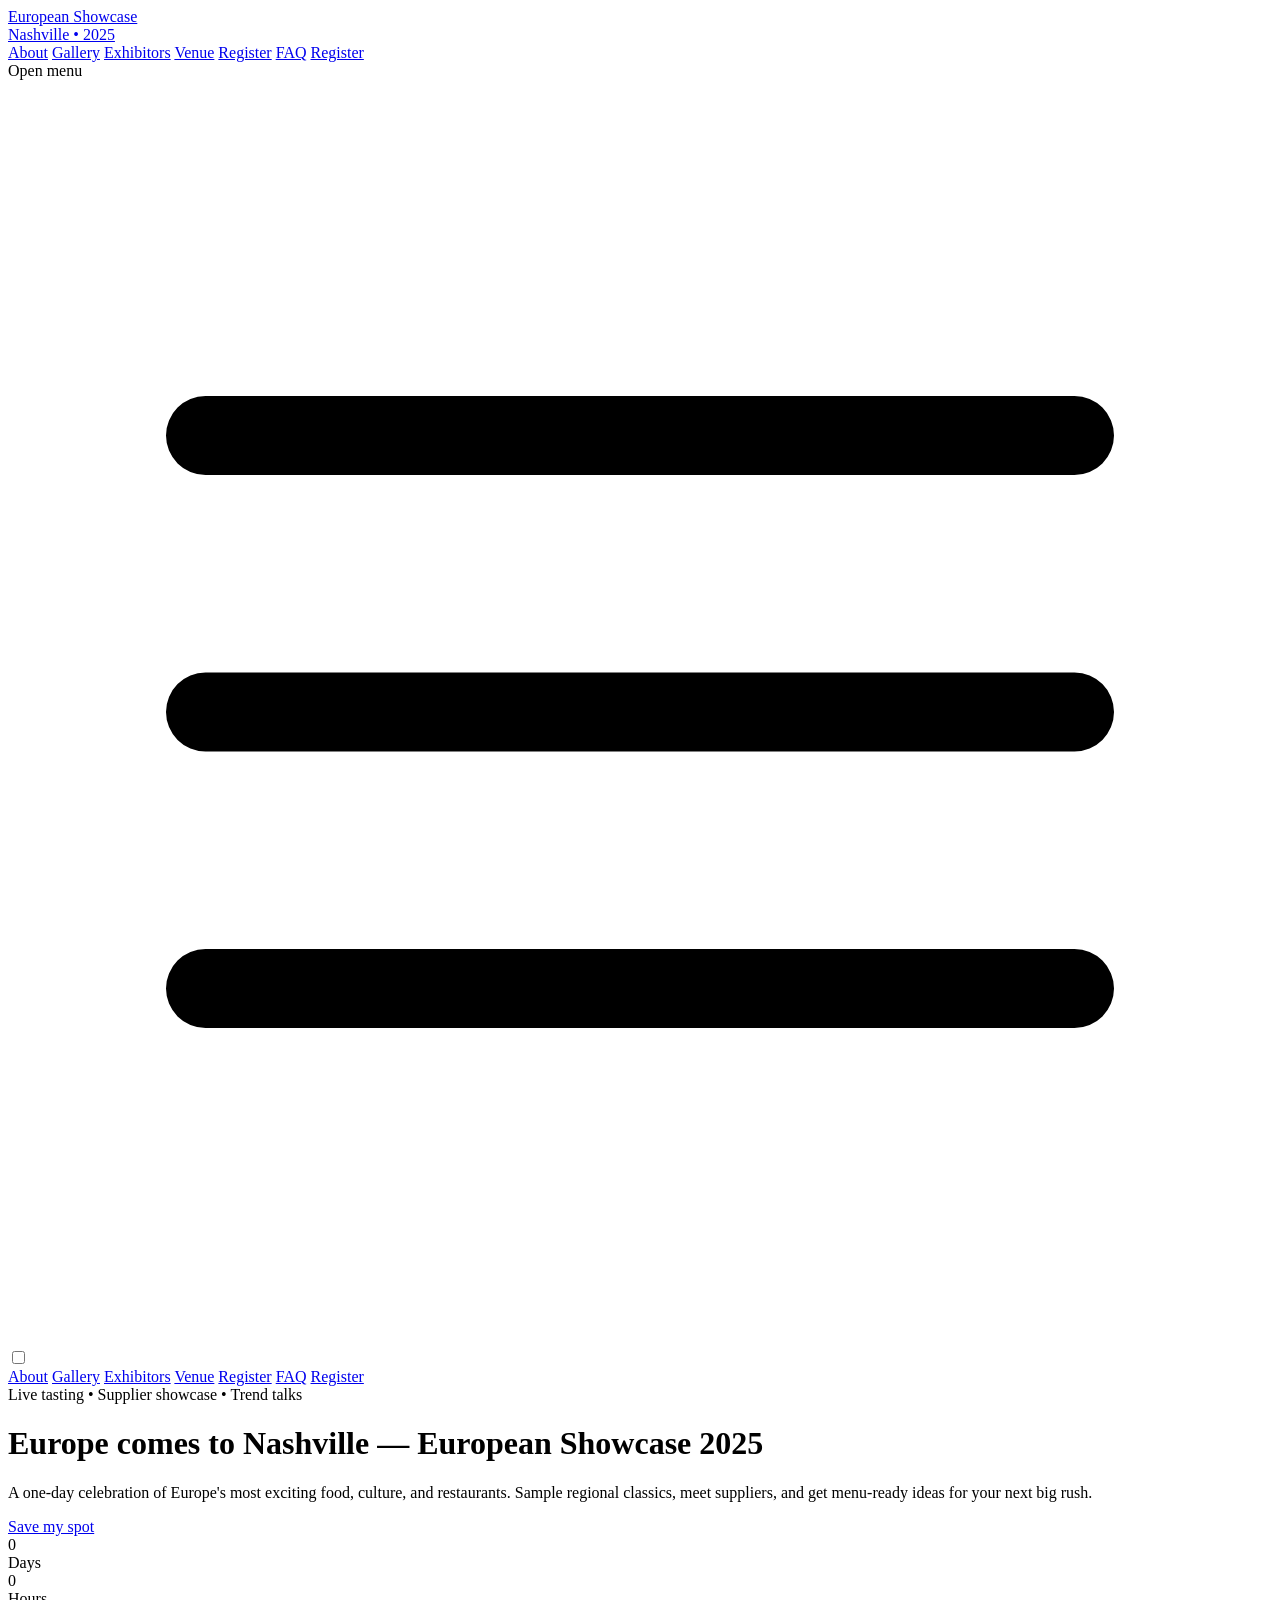
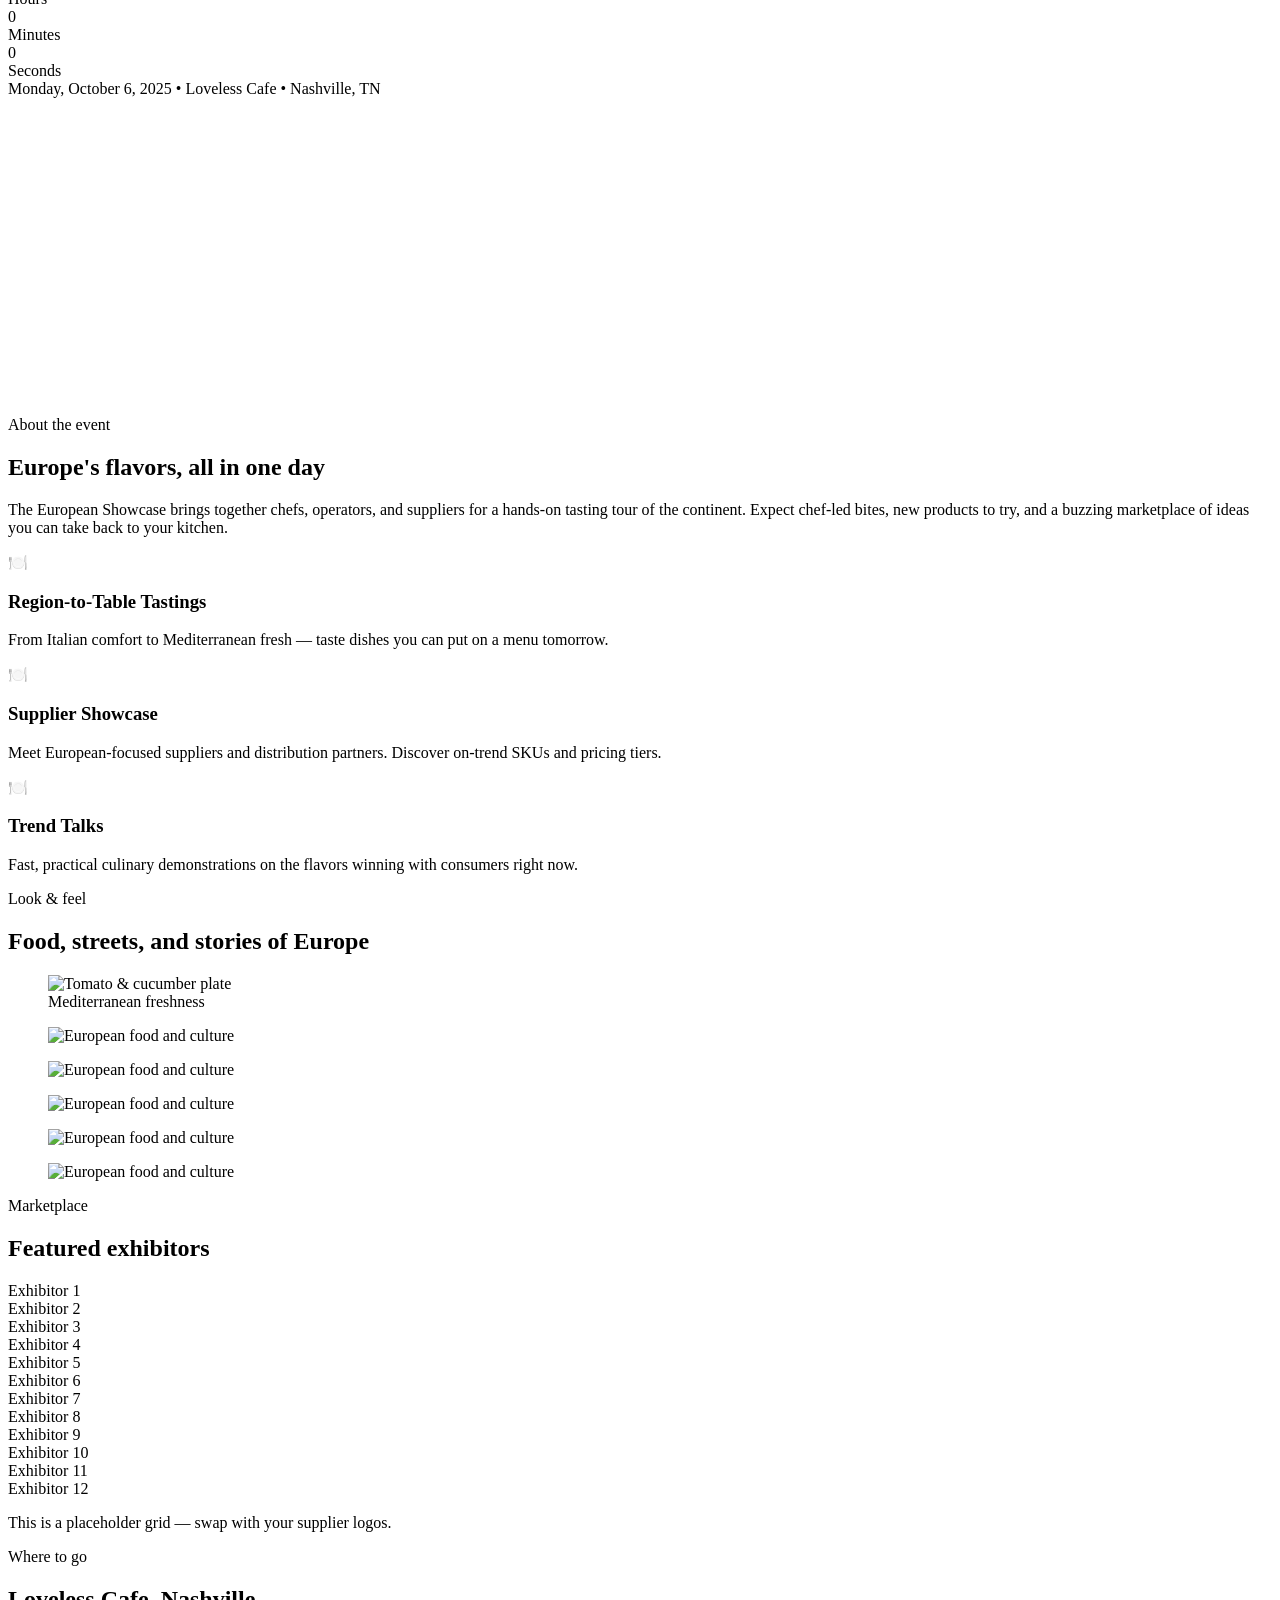
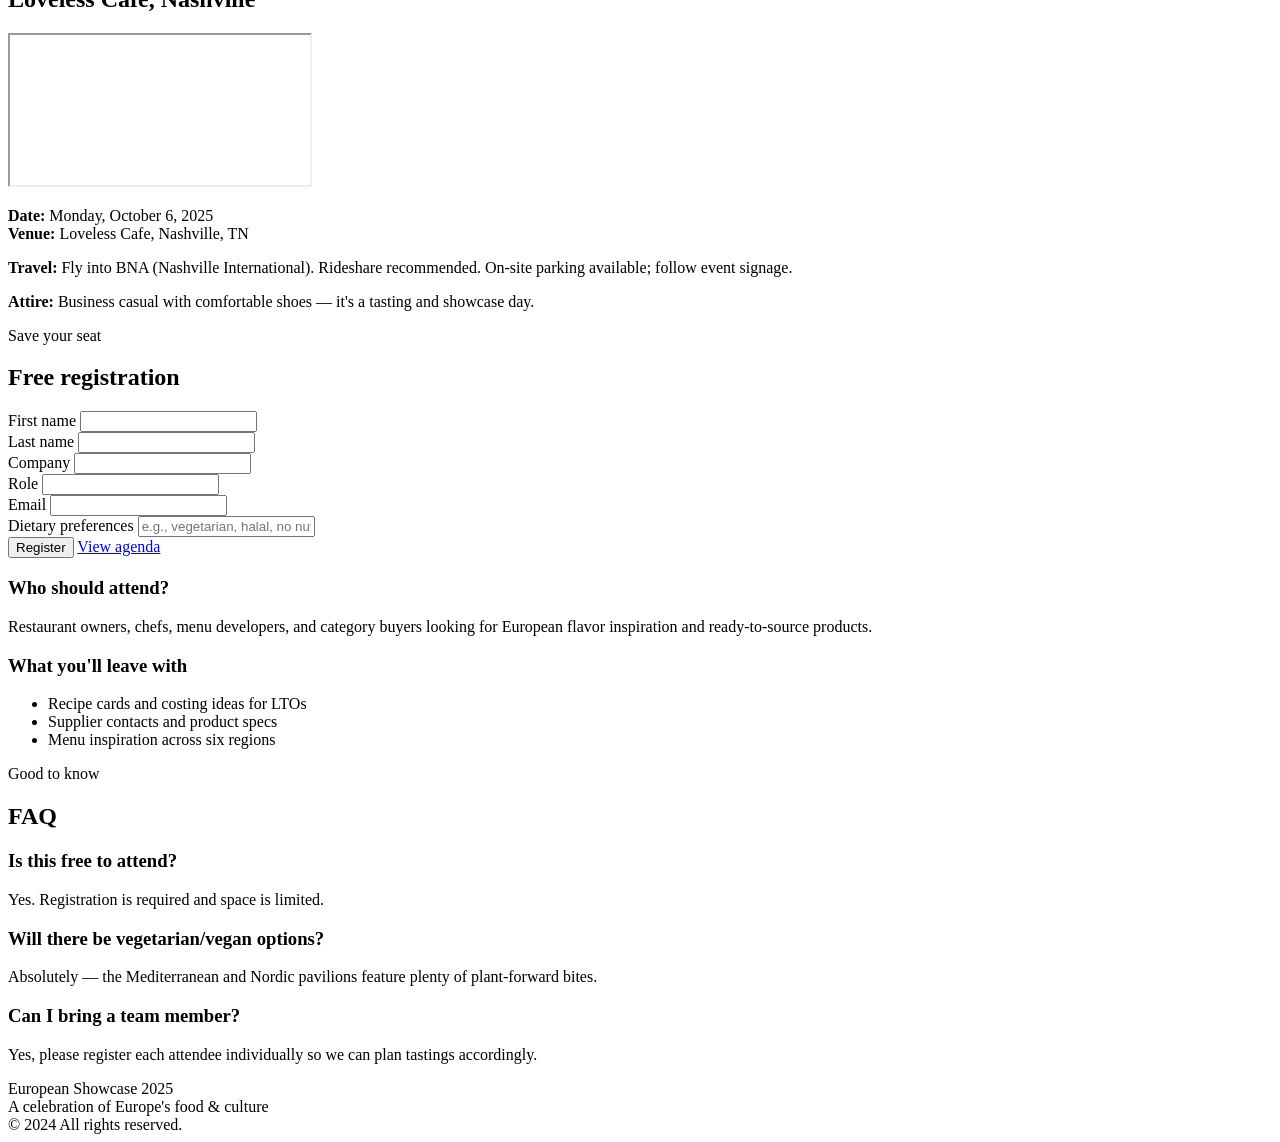
==== index.html @ 236d86f1 "Create initial landing page for European Showcase 2025 event Co-authored-by: abdulhannan403 <abdulha" ====
<!DOCTYPE html>
<html lang="en">
<head>
    <meta charset="UTF-8">
    <meta name="viewport" content="width=device-width, initial-scale=1.0">
    <title>European Showcase 2025 - Nashville</title>
    <link rel="stylesheet" href="/workspace/styles.css">
    <script src="https://cdn.tailwindcss.com"></script>
    <script>
      tailwind.config = {
        theme: {
          extend: {}
        }
      };
    </script>
    <script defer src="/workspace/script.js"></script>
    <link rel="preload" as="video" href="/mnt/data/PFS Nashville  Euro Website Video.mp4">
    <meta name="color-scheme" content="light only">
    <style>
      /* Minimal critical styles for hero video fallback */
      .hero-section { min-height: 70vh; }
      .no-video .hero-video { display: none; }
      .no-video .hero-fallback { display: block; }
      .hero-fallback { display: none; background-size: cover; background-position: center; }
    </style>
  </head>
<body>
    <main id="top" class="font-sans text-slate-900 bg-white">
        <!-- Header -->
        <header class="sticky top-0 z-50 bg-white" id="header">
            <div class="max-w-7xl mx-auto px-4 sm:px-6 lg:px-8">
                <div class="flex items-center justify-between h-16">
                    <a href="#top" class="flex items-center gap-2">
                        <div class="w-9 h-9 rounded-2xl bg-amber-500"></div>
                        <div class="leading-tight">
                            <div class="font-extrabold tracking-tight text-lg">European Showcase</div>
                            <div class="text-xs text-slate-500">Nashville • 2025</div>
                        </div>
                    </a>
                    <nav class="hidden md:flex items-center gap-6">
                        <a href="#about" class="text-sm font-medium text-slate-700 hover:text-slate-900">About</a>
                        <a href="#gallery" class="text-sm font-medium text-slate-700 hover:text-slate-900">Gallery</a>
                        <a href="#exhibitors" class="text-sm font-medium text-slate-700 hover:text-slate-900">Exhibitors</a>
                        <a href="#venue" class="text-sm font-medium text-slate-700 hover:text-slate-900">Venue</a>
                        <a href="#register" class="text-sm font-medium text-slate-700 hover:text-slate-900">Register</a>
                        <a href="#faq" class="text-sm font-medium text-slate-700 hover:text-slate-900">FAQ</a>
                        <a href="#register" class="inline-flex items-center gap-2 rounded-2xl bg-slate-900 text-white text-sm font-semibold px-4 py-2 hover:bg-slate-800">Register</a>
                    </nav>
                    <label for="mobile-menu-toggle" class="md:hidden inline-flex items-center justify-center rounded-xl p-2 hover:bg-slate-100 cursor-pointer">
                        <span class="sr-only">Open menu</span>
                        <svg xmlns="http://www.w3.org/2000/svg" viewBox="0 0 24 24" fill="currentColor" class="w-6 h-6">
                            <path d="M3.75 6.75h16.5M3.75 12h16.5m-16.5 5.25h16.5" stroke="currentColor" stroke-width="1.5" stroke-linecap="round" stroke-linejoin="round"/>
                        </svg>
                    </label>
                    <input type="checkbox" id="mobile-menu-toggle" class="hidden">
                </div>
            </div>
            <div id="mobile-menu" class="md:hidden border-t border-slate-200 hidden">
                <div class="px-4 py-4 space-y-2">
                    <a href="#about" class="mobile-menu-link block px-3 py-2 rounded-lg hover:bg-slate-50 text-slate-700 font-medium">About</a>
                    <a href="#gallery" class="mobile-menu-link block px-3 py-2 rounded-lg hover:bg-slate-50 text-slate-700 font-medium">Gallery</a>
                    <a href="#exhibitors" class="mobile-menu-link block px-3 py-2 rounded-lg hover:bg-slate-50 text-slate-700 font-medium">Exhibitors</a>
                    <a href="#venue" class="mobile-menu-link block px-3 py-2 rounded-lg hover:bg-slate-50 text-slate-700 font-medium">Venue</a>
                    <a href="#register" class="mobile-menu-link block px-3 py-2 rounded-lg hover:bg-slate-50 text-slate-700 font-medium">Register</a>
                    <a href="#faq" class="mobile-menu-link block px-3 py-2 rounded-lg hover:bg-slate-50 text-slate-700 font-medium">FAQ</a>
                    <a href="#register" class="mobile-menu-link block px-3 py-2 rounded-lg bg-slate-900 text-white font-semibold text-center">Register</a>
                </div>
            </div>
        </header>

        <!-- Hero Section -->
        <div class="relative hero-section">
            <div class="absolute inset-0 overflow-hidden">
                <video autoplay muted loop playsinline class="hero-video w-full h-full object-cover">
                    <source src="/mnt/data/PFS Nashville  Euro Website Video.mp4" type="video/mp4">
                    Your browser does not support the video tag.
                </video>
                <div class="hero-fallback absolute inset-0" style="background-image: url('https://images.unsplash.com/photo-1498654200943-1088dd4438ae?q=80&w=1974&auto=format&fit=crop');"></div>
                <div class="absolute inset-0 bg-gradient-to-t from-slate-900/70 via-slate-900/40 to-slate-900/20"></div>
            </div>
            <div class="relative max-w-7xl mx-auto px-4 sm:px-6 lg:px-8 py-24 md:py-36">
                <div class="max-w-3xl text-white">
                    <span class="inline-flex items-center rounded-full px-3 py-1 text-sm font-medium bg-amber-100 text-amber-800">Live tasting • Supplier showcase • Trend talks</span>
                    <h1 class="mt-5 text-4xl md:text-6xl font-extrabold leading-tight">
                        Europe comes to Nashville — <span class="text-amber-300">European Showcase 2025</span>
                    </h1>
                    <p class="mt-4 text-lg md:text-xl text-slate-100/90">
                        A one-day celebration of Europe's most exciting food, culture, and restaurants. Sample regional classics, meet suppliers, and get menu-ready ideas for your next big rush.
                    </p>
                    <div class="mt-6 flex flex-wrap items-center gap-3">
                        <a href="#register" class="inline-flex items-center gap-2 rounded-2xl bg-amber-400 text-slate-900 font-bold px-5 py-3 shadow hover:bg-amber-300">Save my spot</a>
                    </div>
                    <div class="mt-10 grid grid-flow-col auto-cols-max gap-6 text-center" id="countdown">
                        <div class="bg-white/10 rounded-2xl px-4 py-3">
                            <div class="text-3xl md:text-4xl font-extrabold" id="countdown-days">0</div>
                            <div class="text-xs uppercase tracking-widest text-white/80">Days</div>
                        </div>
                        <div class="bg-white/10 rounded-2xl px-4 py-3">
                            <div class="text-3xl md:text-4xl font-extrabold" id="countdown-hours">0</div>
                            <div class="text-xs uppercase tracking-widest text-white/80">Hours</div>
                        </div>
                        <div class="bg-white/10 rounded-2xl px-4 py-3">
                            <div class="text-3xl md:text-4xl font-extrabold" id="countdown-minutes">0</div>
                            <div class="text-xs uppercase tracking-widest text-white/80">Minutes</div>
                        </div>
                        <div class="bg-white/10 rounded-2xl px-4 py-3">
                            <div class="text-3xl md:text-4xl font-extrabold" id="countdown-seconds">0</div>
                            <div class="text-xs uppercase tracking-widest text-white/80">Seconds</div>
                        </div>
                    </div>
                    <div class="mt-8 text-sm text-white/80">
                        Monday, October 6, 2025 • Loveless Cafe • Nashville, TN
                    </div>
                </div>
            </div>
        </div>

        <!-- About Section -->
        <section id="about" class="py-16 md:py-24">
            <div class="max-w-7xl mx-auto px-4 sm:px-6 lg:px-8">
                <div class="mb-8">
                    <div class="uppercase tracking-widest text-sm font-semibold text-amber-600 mb-2">About the event</div>
                    <h2 class="text-3xl md:text-4xl font-extrabold text-slate-900">Europe's flavors, all in one day</h2>
                </div>
                <p class="text-slate-600 text-lg max-w-3xl">
                    The European Showcase brings together chefs, operators, and suppliers for a hands-on tasting tour of the continent.
                    Expect chef-led bites, new products to try, and a buzzing marketplace of ideas you can take back to your kitchen.
                </p>
                <div class="grid md:grid-cols-3 gap-6 mt-10">
                    <div class="rounded-3xl border border-slate-200 p-6 bg-white shadow-sm">
                        <div class="w-12 h-12 rounded-2xl bg-amber-100 flex items-center justify-center mb-4">
                            <span class="text-2xl">🍽️</span>
                        </div>
                        <h3 class="text-xl font-bold text-slate-900">Region-to-Table Tastings</h3>
                        <p class="mt-2 text-slate-600">From Italian comfort to Mediterranean fresh — taste dishes you can put on a menu tomorrow.</p>
                    </div>
                    <div class="rounded-3xl border border-slate-200 p-6 bg-white shadow-sm">
                        <div class="w-12 h-12 rounded-2xl bg-amber-100 flex items-center justify-center mb-4">
                            <span class="text-2xl">🍽️</span>
                        </div>
                        <h3 class="text-xl font-bold text-slate-900">Supplier Showcase</h3>
                        <p class="mt-2 text-slate-600">Meet European-focused suppliers and distribution partners. Discover on-trend SKUs and pricing tiers.</p>
                    </div>
                    <div class="rounded-3xl border border-slate-200 p-6 bg-white shadow-sm">
                        <div class="w-12 h-12 rounded-2xl bg-amber-100 flex items-center justify-center mb-4">
                            <span class="text-2xl">🍽️</span>
                        </div>
                        <h3 class="text-xl font-bold text-slate-900">Trend Talks</h3>
                        <p class="mt-2 text-slate-600">Fast, practical culinary demonstrations on the flavors winning with consumers right now.</p>
                    </div>
                </div>
            </div>
        </section>

        <!-- Gallery Section -->
        <section id="gallery" class="py-16 md:py-24 bg-gradient-to-b from-amber-50 to-white">
            <div class="max-w-7xl mx-auto px-4 sm:px-6 lg:px-8">
                <div class="mb-8">
                    <div class="uppercase tracking-widest text-sm font-semibold text-amber-600 mb-2">Look & feel</div>
                    <h2 class="text-3xl md:text-4xl font-extrabold text-slate-900">Food, streets, and stories of Europe</h2>
                </div>
                <div class="grid md:grid-cols-3 gap-4 gallery-grid">
                    <!-- Image 1: Tomato & cucumber (regular size) -->
                    <figure class="relative overflow-hidden rounded-3xl shadow-sm group" data-tag="tomato-cucumber">
                        <img src="https://source.unsplash.com/JXcgx_U7eh4/1974x1320" alt="Tomato & cucumber plate" class="w-full h-full object-cover transition-transform duration-500 group-hover:scale-105">
                        <figcaption class="pointer-events-none absolute inset-x-0 bottom-0 p-4 bg-gradient-to-t from-black/60 to-transparent opacity-0 group-hover:opacity-100 transition-opacity">
                            <span class="text-white font-semibold">Mediterranean freshness</span>
                        </figcaption>
                    </figure>
                    <!-- Image 2: Tall image (spans 2 rows) -->
                    <figure class="relative overflow-hidden rounded-3xl shadow-sm group md:row-span-2">
                        <img src="https://source.unsplash.com/Gi4njnD6isM/1974x1320" alt="European food and culture" class="w-full h-full object-cover transition-transform duration-500 group-hover:scale-105">
                    </figure>
                    <!-- Image 3: Regular -->
                    <figure class="relative overflow-hidden rounded-3xl shadow-sm group">
                        <img src="https://source.unsplash.com/dCTcUYWwEc8/1974x1320" alt="European food and culture" class="w-full h-full object-cover transition-transform duration-500 group-hover:scale-105">
                    </figure>
                    <!-- Image 4: Tall image (spans 2 rows) -->
                    <figure class="relative overflow-hidden rounded-3xl shadow-sm group md:row-span-2">
                        <img src="https://source.unsplash.com/O1MJSIjBS9E/1974x1320" alt="European food and culture" class="w-full h-full object-cover transition-transform duration-500 group-hover:scale-105">
                    </figure>
                    <!-- Image 5: Regular -->
                    <figure class="relative overflow-hidden rounded-3xl shadow-sm group">
                        <img src="https://source.unsplash.com/souvaTHUJkY/1974x1320" alt="European food and culture" class="w-full h-full object-cover transition-transform duration-500 group-hover:scale-105">
                    </figure>
                    <!-- Image 6: Regular -->
                    <figure class="relative overflow-hidden rounded-3xl shadow-sm group">
                        <img src="https://source.unsplash.com/ogczN9tC4Js/1974x1320" alt="European food and culture" class="w-full h-full object-cover transition-transform duration-500 group-hover:scale-105">
                    </figure>
                </div>
            </div>
        </section>

        <!-- Exhibitors Section -->
        <section id="exhibitors" class="py-16 md:py-24">
            <div class="max-w-7xl mx-auto px-4 sm:px-6 lg:px-8">
                <div class="mb-8">
                    <div class="uppercase tracking-widest text-sm font-semibold text-amber-600 mb-2">Marketplace</div>
                    <h2 class="text-3xl md:text-4xl font-extrabold text-slate-900">Featured exhibitors</h2>
                </div>
                <div class="grid grid-cols-2 sm:grid-cols-3 md:grid-cols-4 gap-6">
                    <div class="aspect-[3/2] rounded-2xl border border-slate-200 bg-white flex items-center justify-center p-4 hover:shadow">
                        <span class="text-slate-500 font-semibold">Exhibitor 1</span>
                    </div>
                    <div class="aspect-[3/2] rounded-2xl border border-slate-200 bg-white flex items-center justify-center p-4 hover:shadow">
                        <span class="text-slate-500 font-semibold">Exhibitor 2</span>
                    </div>
                    <div class="aspect-[3/2] rounded-2xl border border-slate-200 bg-white flex items-center justify-center p-4 hover:shadow">
                        <span class="text-slate-500 font-semibold">Exhibitor 3</span>
                    </div>
                    <div class="aspect-[3/2] rounded-2xl border border-slate-200 bg-white flex items-center justify-center p-4 hover:shadow">
                        <span class="text-slate-500 font-semibold">Exhibitor 4</span>
                    </div>
                    <div class="aspect-[3/2] rounded-2xl border border-slate-200 bg-white flex items-center justify-center p-4 hover:shadow">
                        <span class="text-slate-500 font-semibold">Exhibitor 5</span>
                    </div>
                    <div class="aspect-[3/2] rounded-2xl border border-slate-200 bg-white flex items-center justify-center p-4 hover:shadow">
                        <span class="text-slate-500 font-semibold">Exhibitor 6</span>
                    </div>
                    <div class="aspect-[3/2] rounded-2xl border border-slate-200 bg-white flex items-center justify-center p-4 hover:shadow">
                        <span class="text-slate-500 font-semibold">Exhibitor 7</span>
                    </div>
                    <div class="aspect-[3/2] rounded-2xl border border-slate-200 bg-white flex items-center justify-center p-4 hover:shadow">
                        <span class="text-slate-500 font-semibold">Exhibitor 8</span>
                    </div>
                    <div class="aspect-[3/2] rounded-2xl border border-slate-200 bg-white flex items-center justify-center p-4 hover:shadow">
                        <span class="text-slate-500 font-semibold">Exhibitor 9</span>
                    </div>
                    <div class="aspect-[3/2] rounded-2xl border border-slate-200 bg-white flex items-center justify-center p-4 hover:shadow">
                        <span class="text-slate-500 font-semibold">Exhibitor 10</span>
                    </div>
                    <div class="aspect-[3/2] rounded-2xl border border-slate-200 bg-white flex items-center justify-center p-4 hover:shadow">
                        <span class="text-slate-500 font-semibold">Exhibitor 11</span>
                    </div>
                    <div class="aspect-[3/2] rounded-2xl border border-slate-200 bg-white flex items-center justify-center p-4 hover:shadow">
                        <span class="text-slate-500 font-semibold">Exhibitor 12</span>
                    </div>
                </div>
                <p class="text-sm text-slate-500 mt-4">This is a placeholder grid — swap with your supplier logos.</p>
            </div>
        </section>

        <!-- Venue Section -->
        <section id="venue" class="py-16 md:py-24 bg-gradient-to-b from-white to-amber-50">
            <div class="max-w-7xl mx-auto px-4 sm:px-6 lg:px-8">
                <div class="mb-8">
                    <div class="uppercase tracking-widest text-sm font-semibold text-amber-600 mb-2">Where to go</div>
                    <h2 class="text-3xl md:text-4xl font-extrabold text-slate-900">Loveless Cafe, Nashville</h2>
                </div>
                <div class="grid md:grid-cols-2 gap-6 items-start">
                    <div class="rounded-3xl overflow-hidden shadow-sm border border-slate-200">
                        <iframe
                            title="Loveless Cafe Map"
                            src="https://www.google.com/maps?q=Loveless%20Cafe%20Nashville&hl=en&z=14&output=embed"
                            class="w-full h-[360px]"
                            loading="lazy"
                            referrerpolicy="no-referrer-when-downgrade">
                        </iframe>
                    </div>
                    <div>
                        <div class="space-y-3 text-slate-700">
                            <p>
                                <strong>Date:</strong> Monday, October 6, 2025<br>
                                <strong>Venue:</strong> Loveless Cafe, Nashville, TN
                            </p>
                            <p>
                                <strong>Travel:</strong> Fly into BNA (Nashville International). Rideshare recommended. On‑site parking available; follow event signage.
                            </p>
                            <p>
                                <strong>Attire:</strong> Business casual with comfortable shoes — it's a tasting and showcase day.
                            </p>
                        </div>
                    </div>
                </div>
            </div>
        </section>

        <!-- Register Section -->
        <section id="register" class="py-16 md:py-24">
            <div class="max-w-7xl mx-auto px-4 sm:px-6 lg:px-8">
                <div class="mb-8">
                    <div class="uppercase tracking-widest text-sm font-semibold text-amber-600 mb-2">Save your seat</div>
                    <h2 class="text-3xl md:text-4xl font-extrabold text-slate-900">Free registration</h2>
                </div>
                <div class="grid md:grid-cols-2 gap-8">
                    <form class="bg-white rounded-3xl border border-slate-200 shadow-sm p-6 space-y-4">
                        <div class="grid md:grid-cols-2 gap-4">
                            <div>
                                <label class="block text-sm font-medium text-slate-700">First name</label>
                                <input name="firstName" required class="mt-1 w-full rounded-xl border border-slate-300 px-3 py-2 focus:outline-none focus:ring-2 focus:ring-amber-400">
                            </div>
                            <div>
                                <label class="block text-sm font-medium text-slate-700">Last name</label>
                                <input name="lastName" required class="mt-1 w-full rounded-xl border border-slate-300 px-3 py-2 focus:outline-none focus:ring-2 focus:ring-amber-400">
                            </div>
                            <div>
                                <label class="block text-sm font-medium text-slate-700">Company</label>
                                <input name="company" class="mt-1 w-full rounded-xl border border-slate-300 px-3 py-2 focus:outline-none focus:ring-2 focus:ring-amber-400">
                            </div>
                            <div>
                                <label class="block text-sm font-medium text-slate-700">Role</label>
                                <input name="role" class="mt-1 w-full rounded-xl border border-slate-300 px-3 py-2 focus:outline-none focus:ring-2 focus:ring-amber-400">
                            </div>
                            <div class="md:col-span-2">
                                <label class="block text-sm font-medium text-slate-700">Email</label>
                                <input type="email" name="email" required class="mt-1 w-full rounded-xl border border-slate-300 px-3 py-2 focus:outline-none focus:ring-2 focus:ring-amber-400">
                            </div>
                            <div class="md:col-span-2">
                                <label class="block text-sm font-medium text-slate-700">Dietary preferences</label>
                                <input name="dietary" placeholder="e.g., vegetarian, halal, no nuts" class="mt-1 w-full rounded-xl border border-slate-300 px-3 py-2 focus:outline-none focus:ring-2 focus:ring-amber-400">
                            </div>
                        </div>
                        <div class="flex items-center gap-3">
                            <button class="rounded-2xl bg-slate-900 text-white font-semibold px-5 py-3 hover:bg-slate-800" type="submit">Register</button>
                            <a href="#agenda" class="text-slate-600 hover:text-slate-900 font-medium">View agenda</a>
                        </div>
                    </form>
                    <div class="space-y-4">
                        <div class="rounded-3xl border border-amber-200 bg-amber-50 p-6">
                            <h3 class="text-lg font-bold text-slate-900">Who should attend?</h3>
                            <p class="text-slate-700 mt-1">
                                Restaurant owners, chefs, menu developers, and category buyers looking for European flavor inspiration and ready‑to‑source products.
                            </p>
                        </div>
                        <div class="rounded-3xl border border-slate-200 bg-white p-6">
                            <h3 class="text-lg font-bold text-slate-900">What you'll leave with</h3>
                            <ul class="mt-2 space-y-1 list-disc list-inside text-slate-700">
                                <li>Recipe cards and costing ideas for LTOs</li>
                                <li>Supplier contacts and product specs</li>
                                <li>Menu inspiration across six regions</li>
                            </ul>
                        </div>
                    </div>
                </div>
            </div>
        </section>

        <!-- FAQ Section -->
        <section id="faq" class="py-16 md:py-24 bg-slate-50">
            <div class="max-w-7xl mx-auto px-4 sm:px-6 lg:px-8">
                <div class="mb-8">
                    <div class="uppercase tracking-widest text-sm font-semibold text-amber-600 mb-2">Good to know</div>
                    <h2 class="text-3xl md:text-4xl font-extrabold text-slate-900">FAQ</h2>
                </div>
                <div class="grid md:grid-cols-3 gap-6">
                    <div class="rounded-3xl border border-slate-200 bg-white p-6">
                        <h3 class="font-bold text-slate-900">Is this free to attend?</h3>
                        <p class="text-slate-700 mt-2">Yes. Registration is required and space is limited.</p>
                    </div>
                    <div class="rounded-3xl border border-slate-200 bg-white p-6">
                        <h3 class="font-bold text-slate-900">Will there be vegetarian/vegan options?</h3>
                        <p class="text-slate-700 mt-2">Absolutely — the Mediterranean and Nordic pavilions feature plenty of plant‑forward bites.</p>
                    </div>
                    <div class="rounded-3xl border border-slate-200 bg-white p-6">
                        <h3 class="font-bold text-slate-900">Can I bring a team member?</h3>
                        <p class="text-slate-700 mt-2">Yes, please register each attendee individually so we can plan tastings accordingly.</p>
                    </div>
                </div>
            </div>
        </section>

        <!-- Footer -->
        <footer class="py-10 border-t border-slate-200">
            <div class="max-w-7xl mx-auto px-4 sm:px-6 lg:px-8 flex flex-col md:flex-row items-center justify-between gap-4 text-slate-600">
                <div class="flex items-center gap-2">
                    <div class="w-9 h-9 rounded-2xl bg-amber-500"></div>
                    <div>
                        <div class="font-bold text-slate-900">European Showcase 2025</div>
                        <div class="text-xs">A celebration of Europe's food & culture</div>
                    </div>
                </div>
                <div class="text-sm">© 2024 All rights reserved.</div>
            </div>
        </footer>
    </main>
    <script>
      // Add a class when video cannot autoplay or fails to load
      (function() {
        var root = document.documentElement;
        var testVideo = document.createElement('video');
        var canAutoplay = false;
        try {
          var playPromise = testVideo.play();
          if (playPromise && typeof playPromise.catch === 'function') {
            playPromise.catch(function(){ root.classList.add('no-video'); });
          }
        } catch (e) {
          root.classList.add('no-video');
        }
      })();
    </script>
  </body>
  </html>
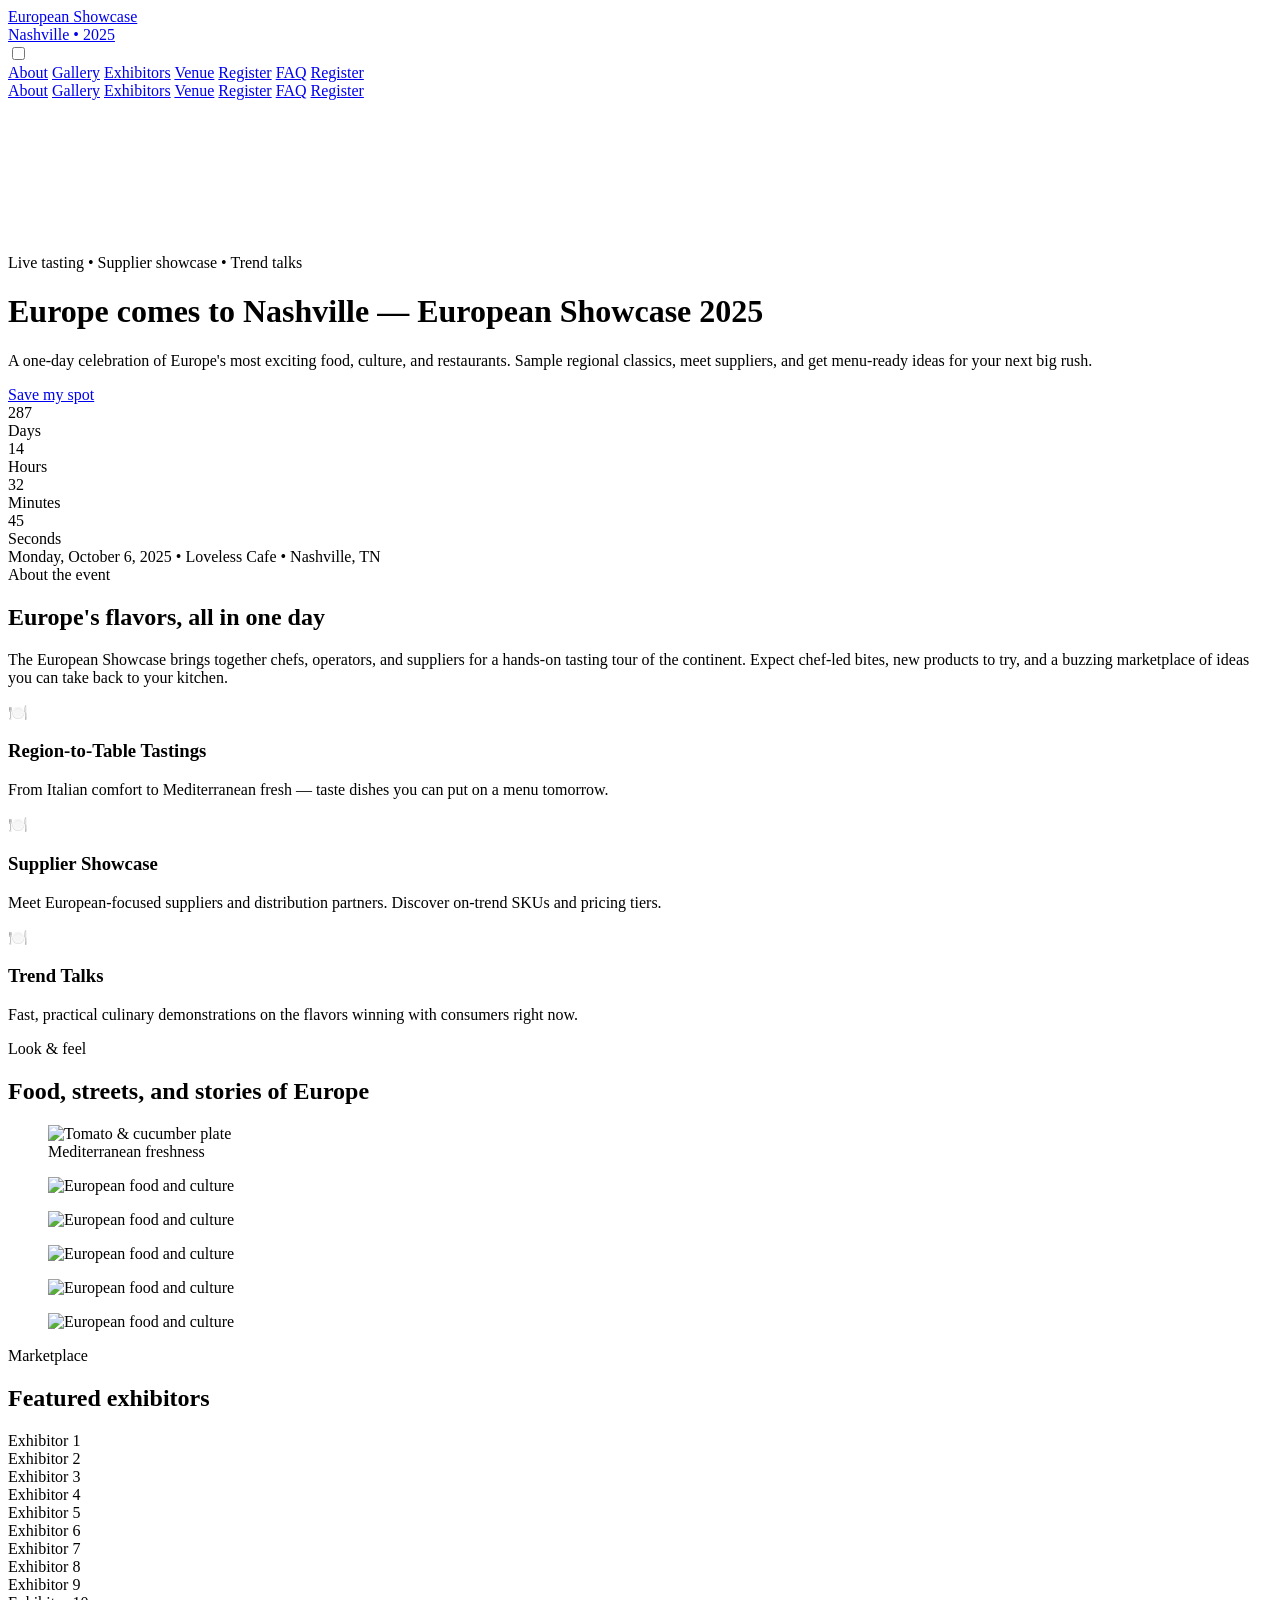
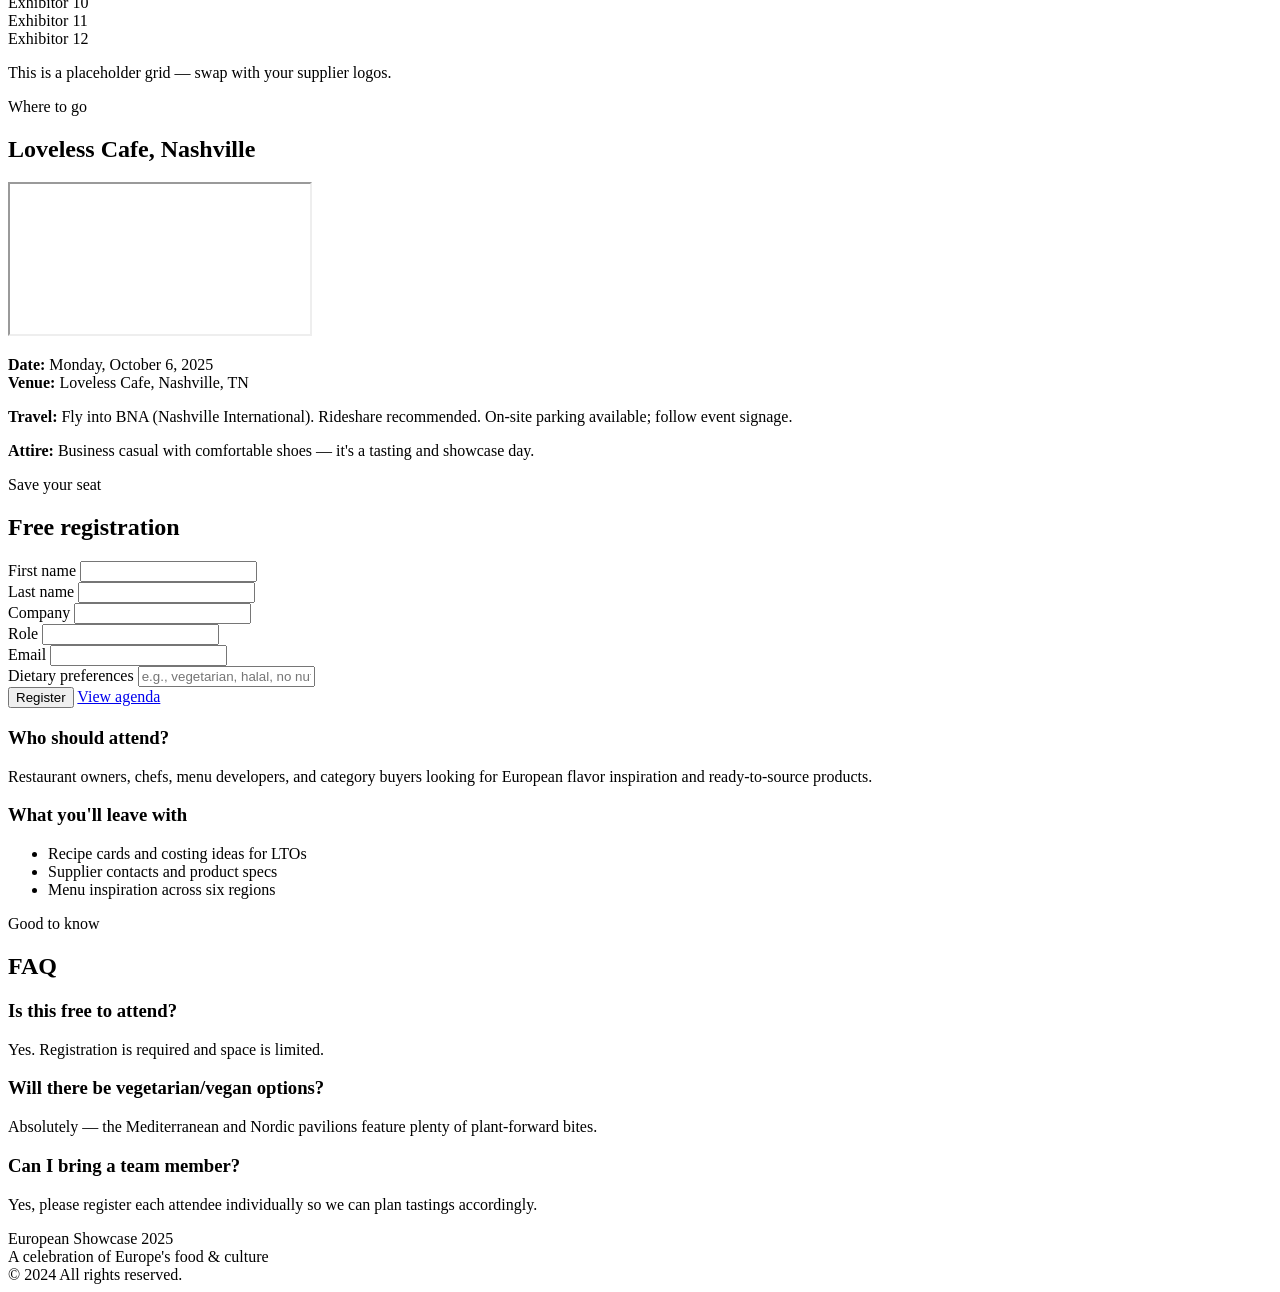
==== commit c814ace3: "Refactor site to use semantic CSS and simplified structure Co-authored-by: abdulhannan403 <abdulhann" ====
--- a/index.html
+++ b/index.html
@@ -5,326 +5,240 @@
     <meta name="viewport" content="width=device-width, initial-scale=1.0">
     <title>European Showcase 2025 - Nashville</title>
     <link rel="stylesheet" href="/workspace/styles.css">
-    <script src="https://cdn.tailwindcss.com"></script>
-    <script>
-      tailwind.config = {
-        theme: {
-          extend: {}
-        }
-      };
-    </script>
-    <script defer src="/workspace/script.js"></script>
-    <link rel="preload" as="video" href="/mnt/data/PFS Nashville  Euro Website Video.mp4">
     <meta name="color-scheme" content="light only">
-    <style>
-      /* Minimal critical styles for hero video fallback */
-      .hero-section { min-height: 70vh; }
-      .no-video .hero-video { display: none; }
-      .no-video .hero-fallback { display: block; }
-      .hero-fallback { display: none; background-size: cover; background-position: center; }
-    </style>
-  </head>
+</head>
 <body>
-    <main id="top" class="font-sans text-slate-900 bg-white">
-        <!-- Header -->
-        <header class="sticky top-0 z-50 bg-white" id="header">
-            <div class="max-w-7xl mx-auto px-4 sm:px-6 lg:px-8">
-                <div class="flex items-center justify-between h-16">
-                    <a href="#top" class="flex items-center gap-2">
-                        <div class="w-9 h-9 rounded-2xl bg-amber-500"></div>
-                        <div class="leading-tight">
-                            <div class="font-extrabold tracking-tight text-lg">European Showcase</div>
-                            <div class="text-xs text-slate-500">Nashville • 2025</div>
+    <main id="top" class="page">
+        <header class="site-header" id="header">
+            <div class="container">
+                <div class="header-bar">
+                    <a href="#top" class="brand">
+                        <div class="brand-mark"></div>
+                        <div class="brand-text">
+                            <div class="brand-title">European Showcase</div>
+                            <div class="brand-subtitle">Nashville • 2025</div>
                         </div>
                     </a>
-                    <nav class="hidden md:flex items-center gap-6">
-                        <a href="#about" class="text-sm font-medium text-slate-700 hover:text-slate-900">About</a>
-                        <a href="#gallery" class="text-sm font-medium text-slate-700 hover:text-slate-900">Gallery</a>
-                        <a href="#exhibitors" class="text-sm font-medium text-slate-700 hover:text-slate-900">Exhibitors</a>
-                        <a href="#venue" class="text-sm font-medium text-slate-700 hover:text-slate-900">Venue</a>
-                        <a href="#register" class="text-sm font-medium text-slate-700 hover:text-slate-900">Register</a>
-                        <a href="#faq" class="text-sm font-medium text-slate-700 hover:text-slate-900">FAQ</a>
-                        <a href="#register" class="inline-flex items-center gap-2 rounded-2xl bg-slate-900 text-white text-sm font-semibold px-4 py-2 hover:bg-slate-800">Register</a>
+                    <input type="checkbox" id="mobile-menu-toggle" class="menu-toggle" aria-hidden="true">
+                    <label for="mobile-menu-toggle" class="menu-button" aria-label="Toggle menu" aria-controls="mobile-menu" aria-expanded="false">
+                        <span class="menu-icon"></span>
+                    </label>
+                    <nav class="main-nav">
+                        <a href="#about">About</a>
+                        <a href="#gallery">Gallery</a>
+                        <a href="#exhibitors">Exhibitors</a>
+                        <a href="#venue">Venue</a>
+                        <a href="#register">Register</a>
+                        <a href="#faq">FAQ</a>
+                        <a href="#register" class="button button-primary">Register</a>
                     </nav>
-                    <label for="mobile-menu-toggle" class="md:hidden inline-flex items-center justify-center rounded-xl p-2 hover:bg-slate-100 cursor-pointer">
-                        <span class="sr-only">Open menu</span>
-                        <svg xmlns="http://www.w3.org/2000/svg" viewBox="0 0 24 24" fill="currentColor" class="w-6 h-6">
-                            <path d="M3.75 6.75h16.5M3.75 12h16.5m-16.5 5.25h16.5" stroke="currentColor" stroke-width="1.5" stroke-linecap="round" stroke-linejoin="round"/>
-                        </svg>
-                    </label>
-                    <input type="checkbox" id="mobile-menu-toggle" class="hidden">
-                </div>
-            </div>
-            <div id="mobile-menu" class="md:hidden border-t border-slate-200 hidden">
-                <div class="px-4 py-4 space-y-2">
-                    <a href="#about" class="mobile-menu-link block px-3 py-2 rounded-lg hover:bg-slate-50 text-slate-700 font-medium">About</a>
-                    <a href="#gallery" class="mobile-menu-link block px-3 py-2 rounded-lg hover:bg-slate-50 text-slate-700 font-medium">Gallery</a>
-                    <a href="#exhibitors" class="mobile-menu-link block px-3 py-2 rounded-lg hover:bg-slate-50 text-slate-700 font-medium">Exhibitors</a>
-                    <a href="#venue" class="mobile-menu-link block px-3 py-2 rounded-lg hover:bg-slate-50 text-slate-700 font-medium">Venue</a>
-                    <a href="#register" class="mobile-menu-link block px-3 py-2 rounded-lg hover:bg-slate-50 text-slate-700 font-medium">Register</a>
-                    <a href="#faq" class="mobile-menu-link block px-3 py-2 rounded-lg hover:bg-slate-50 text-slate-700 font-medium">FAQ</a>
-                    <a href="#register" class="mobile-menu-link block px-3 py-2 rounded-lg bg-slate-900 text-white font-semibold text-center">Register</a>
+                </div>
+                <div id="mobile-menu" class="mobile-menu">
+                    <a href="#about" class="mobile-menu-link">About</a>
+                    <a href="#gallery" class="mobile-menu-link">Gallery</a>
+                    <a href="#exhibitors" class="mobile-menu-link">Exhibitors</a>
+                    <a href="#venue" class="mobile-menu-link">Venue</a>
+                    <a href="#register" class="mobile-menu-link">Register</a>
+                    <a href="#faq" class="mobile-menu-link">FAQ</a>
+                    <a href="#register" class="mobile-menu-link button button-primary">Register</a>
                 </div>
             </div>
         </header>
 
-        <!-- Hero Section -->
-        <div class="relative hero-section">
-            <div class="absolute inset-0 overflow-hidden">
-                <video autoplay muted loop playsinline class="hero-video w-full h-full object-cover">
+        <div class="hero-section">
+            <div class="hero-media">
+                <video autoplay muted loop playsinline poster="https://images.unsplash.com/photo-1498654200943-1088dd4438ae?q=80&w=1974&auto=format&fit=crop" class="hero-video">
                     <source src="/mnt/data/PFS Nashville  Euro Website Video.mp4" type="video/mp4">
                     Your browser does not support the video tag.
                 </video>
-                <div class="hero-fallback absolute inset-0" style="background-image: url('https://images.unsplash.com/photo-1498654200943-1088dd4438ae?q=80&w=1974&auto=format&fit=crop');"></div>
-                <div class="absolute inset-0 bg-gradient-to-t from-slate-900/70 via-slate-900/40 to-slate-900/20"></div>
-            </div>
-            <div class="relative max-w-7xl mx-auto px-4 sm:px-6 lg:px-8 py-24 md:py-36">
-                <div class="max-w-3xl text-white">
-                    <span class="inline-flex items-center rounded-full px-3 py-1 text-sm font-medium bg-amber-100 text-amber-800">Live tasting • Supplier showcase • Trend talks</span>
-                    <h1 class="mt-5 text-4xl md:text-6xl font-extrabold leading-tight">
-                        Europe comes to Nashville — <span class="text-amber-300">European Showcase 2025</span>
-                    </h1>
-                    <p class="mt-4 text-lg md:text-xl text-slate-100/90">
+                <div class="hero-overlay"></div>
+            </div>
+            <div class="hero-content container">
+                <div class="hero-text">
+                    <span class="pill">Live tasting • Supplier showcase • Trend talks</span>
+                    <h1>Europe comes to Nashville — <span class="highlight">European Showcase 2025</span></h1>
+                    <p>
                         A one-day celebration of Europe's most exciting food, culture, and restaurants. Sample regional classics, meet suppliers, and get menu-ready ideas for your next big rush.
                     </p>
-                    <div class="mt-6 flex flex-wrap items-center gap-3">
-                        <a href="#register" class="inline-flex items-center gap-2 rounded-2xl bg-amber-400 text-slate-900 font-bold px-5 py-3 shadow hover:bg-amber-300">Save my spot</a>
-                    </div>
-                    <div class="mt-10 grid grid-flow-col auto-cols-max gap-6 text-center" id="countdown">
-                        <div class="bg-white/10 rounded-2xl px-4 py-3">
-                            <div class="text-3xl md:text-4xl font-extrabold" id="countdown-days">0</div>
-                            <div class="text-xs uppercase tracking-widest text-white/80">Days</div>
-                        </div>
-                        <div class="bg-white/10 rounded-2xl px-4 py-3">
-                            <div class="text-3xl md:text-4xl font-extrabold" id="countdown-hours">0</div>
-                            <div class="text-xs uppercase tracking-widest text-white/80">Hours</div>
-                        </div>
-                        <div class="bg-white/10 rounded-2xl px-4 py-3">
-                            <div class="text-3xl md:text-4xl font-extrabold" id="countdown-minutes">0</div>
-                            <div class="text-xs uppercase tracking-widest text-white/80">Minutes</div>
-                        </div>
-                        <div class="bg-white/10 rounded-2xl px-4 py-3">
-                            <div class="text-3xl md:text-4xl font-extrabold" id="countdown-seconds">0</div>
-                            <div class="text-xs uppercase tracking-widest text-white/80">Seconds</div>
-                        </div>
-                    </div>
-                    <div class="mt-8 text-sm text-white/80">
-                        Monday, October 6, 2025 • Loveless Cafe • Nashville, TN
-                    </div>
+                    <div class="hero-actions">
+                        <a href="#register" class="button button-accent">Save my spot</a>
+                    </div>
+                    <div class="countdown">
+                        <div class="countdown-item"><div class="countdown-value">287</div><div class="countdown-label">Days</div></div>
+                        <div class="countdown-item"><div class="countdown-value">14</div><div class="countdown-label">Hours</div></div>
+                        <div class="countdown-item"><div class="countdown-value">32</div><div class="countdown-label">Minutes</div></div>
+                        <div class="countdown-item"><div class="countdown-value">45</div><div class="countdown-label">Seconds</div></div>
+                    </div>
+                    <div class="hero-footnote">Monday, October 6, 2025 • Loveless Cafe • Nashville, TN</div>
                 </div>
             </div>
         </div>
 
-        <!-- About Section -->
-        <section id="about" class="py-16 md:py-24">
-            <div class="max-w-7xl mx-auto px-4 sm:px-6 lg:px-8">
-                <div class="mb-8">
-                    <div class="uppercase tracking-widest text-sm font-semibold text-amber-600 mb-2">About the event</div>
-                    <h2 class="text-3xl md:text-4xl font-extrabold text-slate-900">Europe's flavors, all in one day</h2>
-                </div>
-                <p class="text-slate-600 text-lg max-w-3xl">
+        <section id="about" class="section">
+            <div class="container">
+                <div class="mb-8">
+                    <div class="eyebrow">About the event</div>
+                    <h2 class="section-title">Europe's flavors, all in one day</h2>
+                </div>
+                <p class="lead">
                     The European Showcase brings together chefs, operators, and suppliers for a hands-on tasting tour of the continent.
                     Expect chef-led bites, new products to try, and a buzzing marketplace of ideas you can take back to your kitchen.
                 </p>
-                <div class="grid md:grid-cols-3 gap-6 mt-10">
-                    <div class="rounded-3xl border border-slate-200 p-6 bg-white shadow-sm">
-                        <div class="w-12 h-12 rounded-2xl bg-amber-100 flex items-center justify-center mb-4">
-                            <span class="text-2xl">🍽️</span>
-                        </div>
-                        <h3 class="text-xl font-bold text-slate-900">Region-to-Table Tastings</h3>
-                        <p class="mt-2 text-slate-600">From Italian comfort to Mediterranean fresh — taste dishes you can put on a menu tomorrow.</p>
-                    </div>
-                    <div class="rounded-3xl border border-slate-200 p-6 bg-white shadow-sm">
-                        <div class="w-12 h-12 rounded-2xl bg-amber-100 flex items-center justify-center mb-4">
-                            <span class="text-2xl">🍽️</span>
-                        </div>
-                        <h3 class="text-xl font-bold text-slate-900">Supplier Showcase</h3>
-                        <p class="mt-2 text-slate-600">Meet European-focused suppliers and distribution partners. Discover on-trend SKUs and pricing tiers.</p>
-                    </div>
-                    <div class="rounded-3xl border border-slate-200 p-6 bg-white shadow-sm">
-                        <div class="w-12 h-12 rounded-2xl bg-amber-100 flex items-center justify-center mb-4">
-                            <span class="text-2xl">🍽️</span>
-                        </div>
-                        <h3 class="text-xl font-bold text-slate-900">Trend Talks</h3>
-                        <p class="mt-2 text-slate-600">Fast, practical culinary demonstrations on the flavors winning with consumers right now.</p>
-                    </div>
-                </div>
-            </div>
-        </section>
-
-        <!-- Gallery Section -->
-        <section id="gallery" class="py-16 md:py-24 bg-gradient-to-b from-amber-50 to-white">
-            <div class="max-w-7xl mx-auto px-4 sm:px-6 lg:px-8">
-                <div class="mb-8">
-                    <div class="uppercase tracking-widest text-sm font-semibold text-amber-600 mb-2">Look & feel</div>
-                    <h2 class="text-3xl md:text-4xl font-extrabold text-slate-900">Food, streets, and stories of Europe</h2>
-                </div>
-                <div class="grid md:grid-cols-3 gap-4 gallery-grid">
-                    <!-- Image 1: Tomato & cucumber (regular size) -->
-                    <figure class="relative overflow-hidden rounded-3xl shadow-sm group" data-tag="tomato-cucumber">
-                        <img src="https://source.unsplash.com/JXcgx_U7eh4/1974x1320" alt="Tomato & cucumber plate" class="w-full h-full object-cover transition-transform duration-500 group-hover:scale-105">
-                        <figcaption class="pointer-events-none absolute inset-x-0 bottom-0 p-4 bg-gradient-to-t from-black/60 to-transparent opacity-0 group-hover:opacity-100 transition-opacity">
-                            <span class="text-white font-semibold">Mediterranean freshness</span>
-                        </figcaption>
-                    </figure>
-                    <!-- Image 2: Tall image (spans 2 rows) -->
-                    <figure class="relative overflow-hidden rounded-3xl shadow-sm group md:row-span-2">
-                        <img src="https://source.unsplash.com/Gi4njnD6isM/1974x1320" alt="European food and culture" class="w-full h-full object-cover transition-transform duration-500 group-hover:scale-105">
-                    </figure>
-                    <!-- Image 3: Regular -->
-                    <figure class="relative overflow-hidden rounded-3xl shadow-sm group">
-                        <img src="https://source.unsplash.com/dCTcUYWwEc8/1974x1320" alt="European food and culture" class="w-full h-full object-cover transition-transform duration-500 group-hover:scale-105">
-                    </figure>
-                    <!-- Image 4: Tall image (spans 2 rows) -->
-                    <figure class="relative overflow-hidden rounded-3xl shadow-sm group md:row-span-2">
-                        <img src="https://source.unsplash.com/O1MJSIjBS9E/1974x1320" alt="European food and culture" class="w-full h-full object-cover transition-transform duration-500 group-hover:scale-105">
-                    </figure>
-                    <!-- Image 5: Regular -->
-                    <figure class="relative overflow-hidden rounded-3xl shadow-sm group">
-                        <img src="https://source.unsplash.com/souvaTHUJkY/1974x1320" alt="European food and culture" class="w-full h-full object-cover transition-transform duration-500 group-hover:scale-105">
-                    </figure>
-                    <!-- Image 6: Regular -->
-                    <figure class="relative overflow-hidden rounded-3xl shadow-sm group">
-                        <img src="https://source.unsplash.com/ogczN9tC4Js/1974x1320" alt="European food and culture" class="w-full h-full object-cover transition-transform duration-500 group-hover:scale-105">
-                    </figure>
-                </div>
-            </div>
-        </section>
-
-        <!-- Exhibitors Section -->
-        <section id="exhibitors" class="py-16 md:py-24">
-            <div class="max-w-7xl mx-auto px-4 sm:px-6 lg:px-8">
-                <div class="mb-8">
-                    <div class="uppercase tracking-widest text-sm font-semibold text-amber-600 mb-2">Marketplace</div>
-                    <h2 class="text-3xl md:text-4xl font-extrabold text-slate-900">Featured exhibitors</h2>
-                </div>
-                <div class="grid grid-cols-2 sm:grid-cols-3 md:grid-cols-4 gap-6">
-                    <div class="aspect-[3/2] rounded-2xl border border-slate-200 bg-white flex items-center justify-center p-4 hover:shadow">
-                        <span class="text-slate-500 font-semibold">Exhibitor 1</span>
-                    </div>
-                    <div class="aspect-[3/2] rounded-2xl border border-slate-200 bg-white flex items-center justify-center p-4 hover:shadow">
-                        <span class="text-slate-500 font-semibold">Exhibitor 2</span>
-                    </div>
-                    <div class="aspect-[3/2] rounded-2xl border border-slate-200 bg-white flex items-center justify-center p-4 hover:shadow">
-                        <span class="text-slate-500 font-semibold">Exhibitor 3</span>
-                    </div>
-                    <div class="aspect-[3/2] rounded-2xl border border-slate-200 bg-white flex items-center justify-center p-4 hover:shadow">
-                        <span class="text-slate-500 font-semibold">Exhibitor 4</span>
-                    </div>
-                    <div class="aspect-[3/2] rounded-2xl border border-slate-200 bg-white flex items-center justify-center p-4 hover:shadow">
-                        <span class="text-slate-500 font-semibold">Exhibitor 5</span>
-                    </div>
-                    <div class="aspect-[3/2] rounded-2xl border border-slate-200 bg-white flex items-center justify-center p-4 hover:shadow">
-                        <span class="text-slate-500 font-semibold">Exhibitor 6</span>
-                    </div>
-                    <div class="aspect-[3/2] rounded-2xl border border-slate-200 bg-white flex items-center justify-center p-4 hover:shadow">
-                        <span class="text-slate-500 font-semibold">Exhibitor 7</span>
-                    </div>
-                    <div class="aspect-[3/2] rounded-2xl border border-slate-200 bg-white flex items-center justify-center p-4 hover:shadow">
-                        <span class="text-slate-500 font-semibold">Exhibitor 8</span>
-                    </div>
-                    <div class="aspect-[3/2] rounded-2xl border border-slate-200 bg-white flex items-center justify-center p-4 hover:shadow">
-                        <span class="text-slate-500 font-semibold">Exhibitor 9</span>
-                    </div>
-                    <div class="aspect-[3/2] rounded-2xl border border-slate-200 bg-white flex items-center justify-center p-4 hover:shadow">
-                        <span class="text-slate-500 font-semibold">Exhibitor 10</span>
-                    </div>
-                    <div class="aspect-[3/2] rounded-2xl border border-slate-200 bg-white flex items-center justify-center p-4 hover:shadow">
-                        <span class="text-slate-500 font-semibold">Exhibitor 11</span>
-                    </div>
-                    <div class="aspect-[3/2] rounded-2xl border border-slate-200 bg-white flex items-center justify-center p-4 hover:shadow">
-                        <span class="text-slate-500 font-semibold">Exhibitor 12</span>
-                    </div>
-                </div>
-                <p class="text-sm text-slate-500 mt-4">This is a placeholder grid — swap with your supplier logos.</p>
-            </div>
-        </section>
-
-        <!-- Venue Section -->
-        <section id="venue" class="py-16 md:py-24 bg-gradient-to-b from-white to-amber-50">
-            <div class="max-w-7xl mx-auto px-4 sm:px-6 lg:px-8">
-                <div class="mb-8">
-                    <div class="uppercase tracking-widest text-sm font-semibold text-amber-600 mb-2">Where to go</div>
-                    <h2 class="text-3xl md:text-4xl font-extrabold text-slate-900">Loveless Cafe, Nashville</h2>
-                </div>
-                <div class="grid md:grid-cols-2 gap-6 items-start">
-                    <div class="rounded-3xl overflow-hidden shadow-sm border border-slate-200">
+                <div class="cards three">
+                    <div class="card">
+                        <div class="card-icon"><span>🍽️</span></div>
+                        <h3 class="card-title">Region-to-Table Tastings</h3>
+                        <p class="card-text">From Italian comfort to Mediterranean fresh — taste dishes you can put on a menu tomorrow.</p>
+                    </div>
+                    <div class="card">
+                        <div class="card-icon"><span>🍽️</span></div>
+                        <h3 class="card-title">Supplier Showcase</h3>
+                        <p class="card-text">Meet European-focused suppliers and distribution partners. Discover on-trend SKUs and pricing tiers.</p>
+                    </div>
+                    <div class="card">
+                        <div class="card-icon"><span>🍽️</span></div>
+                        <h3 class="card-title">Trend Talks</h3>
+                        <p class="card-text">Fast, practical culinary demonstrations on the flavors winning with consumers right now.</p>
+                    </div>
+                </div>
+            </div>
+        </section>
+
+        <section id="gallery" class="section section-alt">
+            <div class="container">
+                <div class="mb-8">
+                    <div class="eyebrow">Look & feel</div>
+                    <h2 class="section-title">Food, streets, and stories of Europe</h2>
+                </div>
+                <div class="gallery-grid">
+                    <figure class="gallery-item" data-tag="tomato-cucumber">
+                        <img src="https://source.unsplash.com/JXcgx_U7eh4/1974x1320" alt="Tomato & cucumber plate" class="gallery-img">
+                        <figcaption class="gallery-caption"><span>Mediterranean freshness</span></figcaption>
+                    </figure>
+                    <figure class="gallery-item tall">
+                        <img src="https://source.unsplash.com/Gi4njnD6isM/1974x1320" alt="European food and culture" class="gallery-img">
+                    </figure>
+                    <figure class="gallery-item">
+                        <img src="https://source.unsplash.com/dCTcUYWwEc8/1974x1320" alt="European food and culture" class="gallery-img">
+                    </figure>
+                    <figure class="gallery-item tall">
+                        <img src="https://source.unsplash.com/O1MJSIjBS9E/1974x1320" alt="European food and culture" class="gallery-img">
+                    </figure>
+                    <figure class="gallery-item">
+                        <img src="https://source.unsplash.com/souvaTHUJkY/1974x1320" alt="European food and culture" class="gallery-img">
+                    </figure>
+                    <figure class="gallery-item">
+                        <img src="https://source.unsplash.com/ogczN9tC4Js/1974x1320" alt="European food and culture" class="gallery-img">
+                    </figure>
+                </div>
+            </div>
+        </section>
+
+        <section id="exhibitors" class="section">
+            <div class="container">
+                <div class="mb-8">
+                    <div class="eyebrow">Marketplace</div>
+                    <h2 class="section-title">Featured exhibitors</h2>
+                </div>
+                <div class="logo-grid">
+                    <div class="logo-card"><span>Exhibitor 1</span></div>
+                    <div class="logo-card"><span>Exhibitor 2</span></div>
+                    <div class="logo-card"><span>Exhibitor 3</span></div>
+                    <div class="logo-card"><span>Exhibitor 4</span></div>
+                    <div class="logo-card"><span>Exhibitor 5</span></div>
+                    <div class="logo-card"><span>Exhibitor 6</span></div>
+                    <div class="logo-card"><span>Exhibitor 7</span></div>
+                    <div class="logo-card"><span>Exhibitor 8</span></div>
+                    <div class="logo-card"><span>Exhibitor 9</span></div>
+                    <div class="logo-card"><span>Exhibitor 10</span></div>
+                    <div class="logo-card"><span>Exhibitor 11</span></div>
+                    <div class="logo-card"><span>Exhibitor 12</span></div>
+                </div>
+                <p class="small-muted">This is a placeholder grid — swap with your supplier logos.</p>
+            </div>
+        </section>
+
+        <section id="venue" class="section section-alt">
+            <div class="container">
+                <div class="mb-8">
+                    <div class="eyebrow">Where to go</div>
+                    <h2 class="section-title">Loveless Cafe, Nashville</h2>
+                </div>
+                <div class="split">
+                    <div class="map-card">
                         <iframe
                             title="Loveless Cafe Map"
                             src="https://www.google.com/maps?q=Loveless%20Cafe%20Nashville&hl=en&z=14&output=embed"
-                            class="w-full h-[360px]"
+                            class="map-embed"
                             loading="lazy"
                             referrerpolicy="no-referrer-when-downgrade">
                         </iframe>
                     </div>
-                    <div>
-                        <div class="space-y-3 text-slate-700">
+                    <div class="venue-details">
+                        <p>
+                            <strong>Date:</strong> Monday, October 6, 2025<br>
+                            <strong>Venue:</strong> Loveless Cafe, Nashville, TN
+                        </p>
+                        <p>
+                            <strong>Travel:</strong> Fly into BNA (Nashville International). Rideshare recommended. On‑site parking available; follow event signage.
+                        </p>
+                        <p>
+                            <strong>Attire:</strong> Business casual with comfortable shoes — it's a tasting and showcase day.
+                        </p>
+                    </div>
+                </div>
+            </div>
+        </section>
+
+        <section id="register" class="section">
+            <div class="container">
+                <div class="mb-8">
+                    <div class="eyebrow">Save your seat</div>
+                    <h2 class="section-title">Free registration</h2>
+                </div>
+                <div class="split">
+                    <form class="form-card">
+                        <div class="form-grid">
+                            <div>
+                                <label>First name</label>
+                                <input name="firstName" required>
+                            </div>
+                            <div>
+                                <label>Last name</label>
+                                <input name="lastName" required>
+                            </div>
+                            <div>
+                                <label>Company</label>
+                                <input name="company">
+                            </div>
+                            <div>
+                                <label>Role</label>
+                                <input name="role">
+                            </div>
+                            <div class="full">
+                                <label>Email</label>
+                                <input type="email" name="email" required>
+                            </div>
+                            <div class="full">
+                                <label>Dietary preferences</label>
+                                <input name="dietary" placeholder="e.g., vegetarian, halal, no nuts">
+                            </div>
+                        </div>
+                        <div class="form-actions">
+                            <button class="button button-primary" type="submit">Register</button>
+                            <a href="#agenda" class="link">View agenda</a>
+                        </div>
+                    </form>
+                    <div class="info-stack">
+                        <div class="info-card info-accent">
+                            <h3>Who should attend?</h3>
                             <p>
-                                <strong>Date:</strong> Monday, October 6, 2025<br>
-                                <strong>Venue:</strong> Loveless Cafe, Nashville, TN
-                            </p>
-                            <p>
-                                <strong>Travel:</strong> Fly into BNA (Nashville International). Rideshare recommended. On‑site parking available; follow event signage.
-                            </p>
-                            <p>
-                                <strong>Attire:</strong> Business casual with comfortable shoes — it's a tasting and showcase day.
-                            </p>
-                        </div>
-                    </div>
-                </div>
-            </div>
-        </section>
-
-        <!-- Register Section -->
-        <section id="register" class="py-16 md:py-24">
-            <div class="max-w-7xl mx-auto px-4 sm:px-6 lg:px-8">
-                <div class="mb-8">
-                    <div class="uppercase tracking-widest text-sm font-semibold text-amber-600 mb-2">Save your seat</div>
-                    <h2 class="text-3xl md:text-4xl font-extrabold text-slate-900">Free registration</h2>
-                </div>
-                <div class="grid md:grid-cols-2 gap-8">
-                    <form class="bg-white rounded-3xl border border-slate-200 shadow-sm p-6 space-y-4">
-                        <div class="grid md:grid-cols-2 gap-4">
-                            <div>
-                                <label class="block text-sm font-medium text-slate-700">First name</label>
-                                <input name="firstName" required class="mt-1 w-full rounded-xl border border-slate-300 px-3 py-2 focus:outline-none focus:ring-2 focus:ring-amber-400">
-                            </div>
-                            <div>
-                                <label class="block text-sm font-medium text-slate-700">Last name</label>
-                                <input name="lastName" required class="mt-1 w-full rounded-xl border border-slate-300 px-3 py-2 focus:outline-none focus:ring-2 focus:ring-amber-400">
-                            </div>
-                            <div>
-                                <label class="block text-sm font-medium text-slate-700">Company</label>
-                                <input name="company" class="mt-1 w-full rounded-xl border border-slate-300 px-3 py-2 focus:outline-none focus:ring-2 focus:ring-amber-400">
-                            </div>
-                            <div>
-                                <label class="block text-sm font-medium text-slate-700">Role</label>
-                                <input name="role" class="mt-1 w-full rounded-xl border border-slate-300 px-3 py-2 focus:outline-none focus:ring-2 focus:ring-amber-400">
-                            </div>
-                            <div class="md:col-span-2">
-                                <label class="block text-sm font-medium text-slate-700">Email</label>
-                                <input type="email" name="email" required class="mt-1 w-full rounded-xl border border-slate-300 px-3 py-2 focus:outline-none focus:ring-2 focus:ring-amber-400">
-                            </div>
-                            <div class="md:col-span-2">
-                                <label class="block text-sm font-medium text-slate-700">Dietary preferences</label>
-                                <input name="dietary" placeholder="e.g., vegetarian, halal, no nuts" class="mt-1 w-full rounded-xl border border-slate-300 px-3 py-2 focus:outline-none focus:ring-2 focus:ring-amber-400">
-                            </div>
-                        </div>
-                        <div class="flex items-center gap-3">
-                            <button class="rounded-2xl bg-slate-900 text-white font-semibold px-5 py-3 hover:bg-slate-800" type="submit">Register</button>
-                            <a href="#agenda" class="text-slate-600 hover:text-slate-900 font-medium">View agenda</a>
-                        </div>
-                    </form>
-                    <div class="space-y-4">
-                        <div class="rounded-3xl border border-amber-200 bg-amber-50 p-6">
-                            <h3 class="text-lg font-bold text-slate-900">Who should attend?</h3>
-                            <p class="text-slate-700 mt-1">
                                 Restaurant owners, chefs, menu developers, and category buyers looking for European flavor inspiration and ready‑to‑source products.
                             </p>
                         </div>
-                        <div class="rounded-3xl border border-slate-200 bg-white p-6">
-                            <h3 class="text-lg font-bold text-slate-900">What you'll leave with</h3>
-                            <ul class="mt-2 space-y-1 list-disc list-inside text-slate-700">
+                        <div class="info-card">
+                            <h3>What you'll leave with</h3>
+                            <ul>
                                 <li>Recipe cards and costing ideas for LTOs</li>
                                 <li>Supplier contacts and product specs</li>
                                 <li>Menu inspiration across six regions</li>
@@ -335,60 +249,42 @@
             </div>
         </section>
 
-        <!-- FAQ Section -->
-        <section id="faq" class="py-16 md:py-24 bg-slate-50">
-            <div class="max-w-7xl mx-auto px-4 sm:px-6 lg:px-8">
-                <div class="mb-8">
-                    <div class="uppercase tracking-widest text-sm font-semibold text-amber-600 mb-2">Good to know</div>
-                    <h2 class="text-3xl md:text-4xl font-extrabold text-slate-900">FAQ</h2>
-                </div>
-                <div class="grid md:grid-cols-3 gap-6">
-                    <div class="rounded-3xl border border-slate-200 bg-white p-6">
-                        <h3 class="font-bold text-slate-900">Is this free to attend?</h3>
-                        <p class="text-slate-700 mt-2">Yes. Registration is required and space is limited.</p>
-                    </div>
-                    <div class="rounded-3xl border border-slate-200 bg-white p-6">
-                        <h3 class="font-bold text-slate-900">Will there be vegetarian/vegan options?</h3>
-                        <p class="text-slate-700 mt-2">Absolutely — the Mediterranean and Nordic pavilions feature plenty of plant‑forward bites.</p>
-                    </div>
-                    <div class="rounded-3xl border border-slate-200 bg-white p-6">
-                        <h3 class="font-bold text-slate-900">Can I bring a team member?</h3>
-                        <p class="text-slate-700 mt-2">Yes, please register each attendee individually so we can plan tastings accordingly.</p>
-                    </div>
-                </div>
-            </div>
-        </section>
-
-        <!-- Footer -->
-        <footer class="py-10 border-t border-slate-200">
-            <div class="max-w-7xl mx-auto px-4 sm:px-6 lg:px-8 flex flex-col md:flex-row items-center justify-between gap-4 text-slate-600">
-                <div class="flex items-center gap-2">
-                    <div class="w-9 h-9 rounded-2xl bg-amber-500"></div>
+        <section id="faq" class="section section-muted">
+            <div class="container">
+                <div class="mb-8">
+                    <div class="eyebrow">Good to know</div>
+                    <h2 class="section-title">FAQ</h2>
+                </div>
+                <div class="cards three">
+                    <div class="card">
+                        <h3>Is this free to attend?</h3>
+                        <p>Yes. Registration is required and space is limited.</p>
+                    </div>
+                    <div class="card">
+                        <h3>Will there be vegetarian/vegan options?</h3>
+                        <p>Absolutely — the Mediterranean and Nordic pavilions feature plenty of plant‑forward bites.</p>
+                    </div>
+                    <div class="card">
+                        <h3>Can I bring a team member?</h3>
+                        <p>Yes, please register each attendee individually so we can plan tastings accordingly.</p>
+                    </div>
+                </div>
+            </div>
+        </section>
+
+        <footer class="site-footer">
+            <div class="container footer-inner">
+                <div class="footer-brand">
+                    <div class="brand-mark"></div>
                     <div>
-                        <div class="font-bold text-slate-900">European Showcase 2025</div>
-                        <div class="text-xs">A celebration of Europe's food & culture</div>
-                    </div>
-                </div>
-                <div class="text-sm">© 2024 All rights reserved.</div>
+                        <div class="footer-title">European Showcase 2025</div>
+                        <div class="footer-subtitle">A celebration of Europe's food & culture</div>
+                    </div>
+                </div>
+                <div class="footer-copy">© 2024 All rights reserved.</div>
             </div>
         </footer>
     </main>
-    <script>
-      // Add a class when video cannot autoplay or fails to load
-      (function() {
-        var root = document.documentElement;
-        var testVideo = document.createElement('video');
-        var canAutoplay = false;
-        try {
-          var playPromise = testVideo.play();
-          if (playPromise && typeof playPromise.catch === 'function') {
-            playPromise.catch(function(){ root.classList.add('no-video'); });
-          }
-        } catch (e) {
-          root.classList.add('no-video');
-        }
-      })();
-    </script>
-  </body>
-  </html>
-
+</body>
+</html>
+
